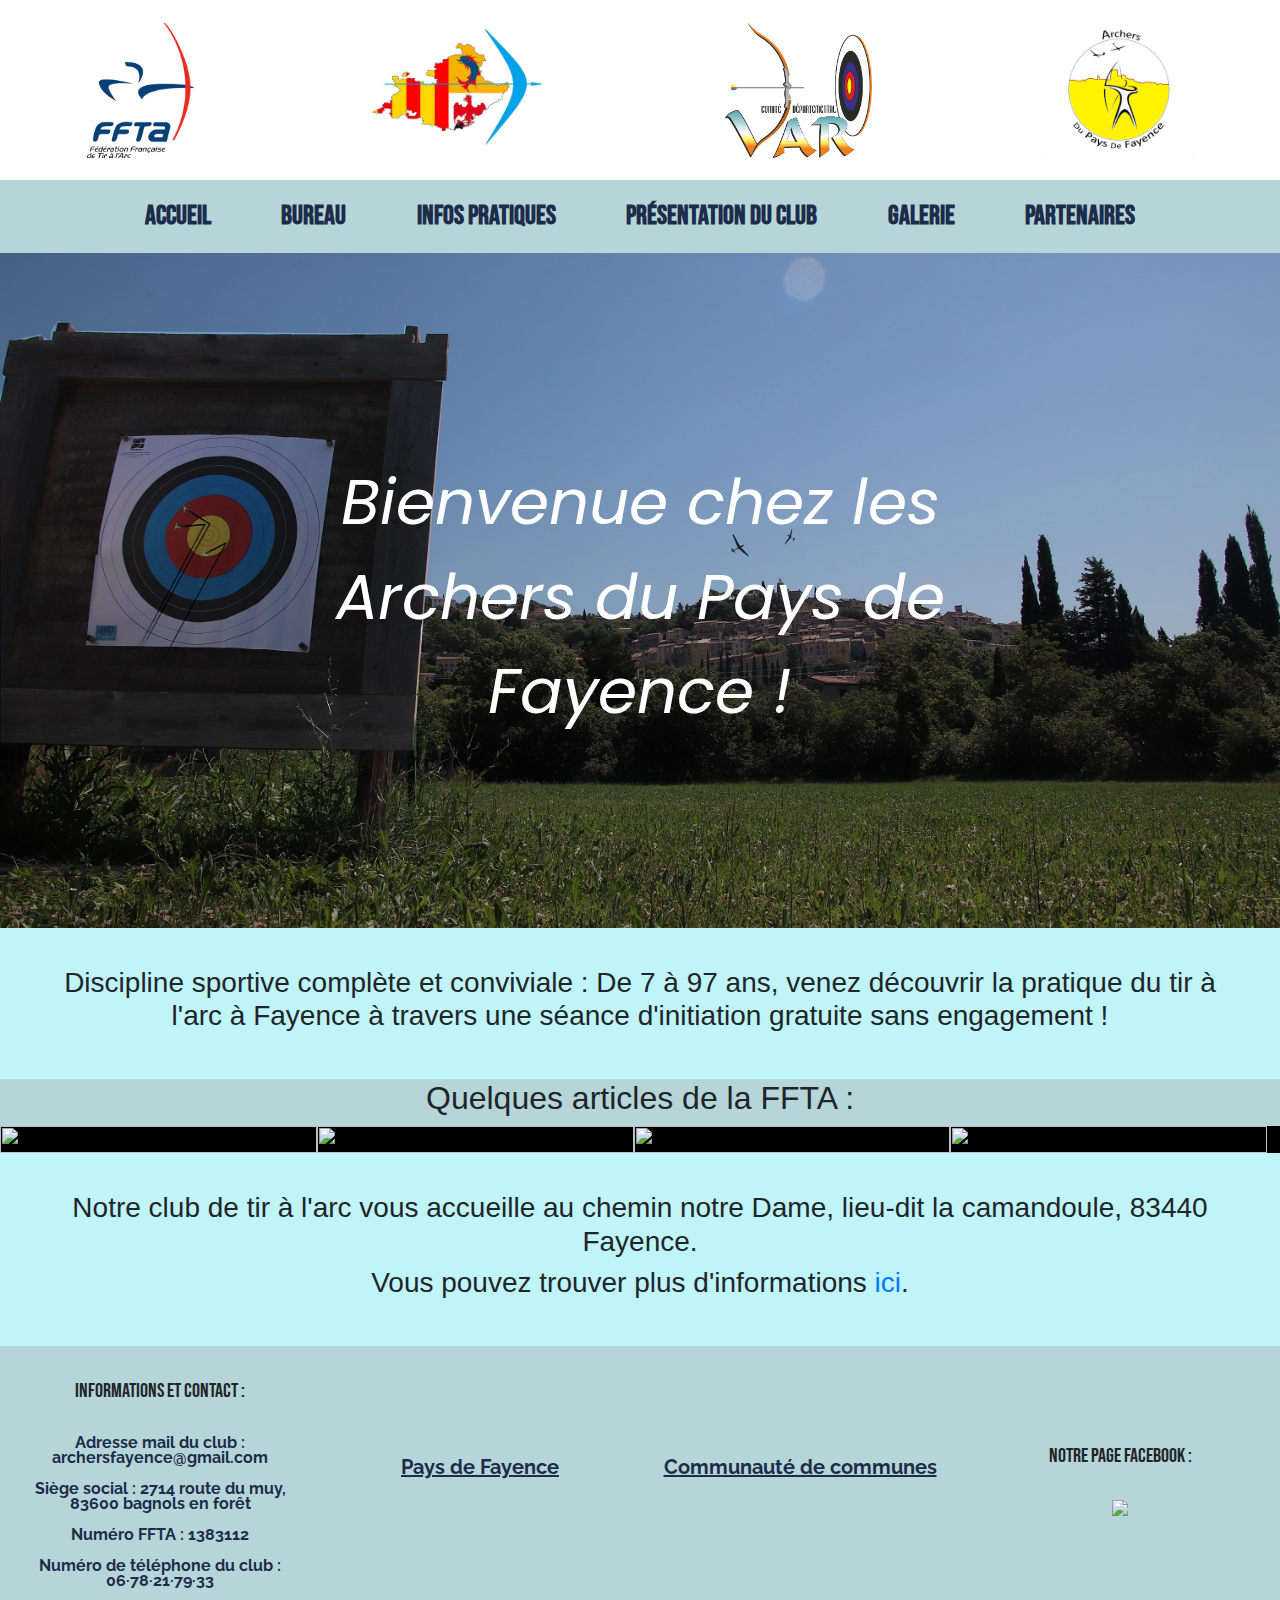
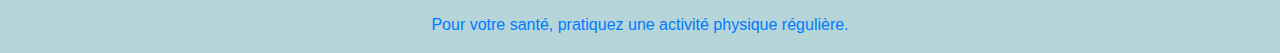
==== index.html @ d1195fb8 "firstcommit" ====
<!DOCTYPE html>
<html>
<head>
	<title>Archers du Pays de Fayence</title>

	<link href="https://cdn.jsdelivr.net/npm/bootstrap@5.0.1/dist/css/bootstrap.min.css" rel="stylesheet" integrity="sha384-+0n0xVW2eSR5OomGNYDnhzAbDsOXxcvSN1TPprVMTNDbiYZCxYbOOl7+AMvyTG2x" crossorigin="anonymous">
	<script src="https://cdn.jsdelivr.net/npm/bootstrap@5.0.1/dist/js/bootstrap.bundle.min.js" integrity="sha384-gtEjrD/SeCtmISkJkNUaaKMoLD0//ElJ19smozuHV6z3Iehds+3Ulb9Bn9Plx0x4" crossorigin="anonymous"></script>
	<meta name="viewport" content="width=device-width, initial-scale=1">
  	<link rel="stylesheet" href="https://maxcdn.bootstrapcdn.com/bootstrap/4.5.2/css/bootstrap.min.css">
  	<script src="https://ajax.googleapis.com/ajax/libs/jquery/3.5.1/jquery.min.js"></script>
  	<script src="https://cdnjs.cloudflare.com/ajax/libs/popper.js/1.16.0/umd/popper.min.js"></script>
  	<script src="https://maxcdn.bootstrapcdn.com/bootstrap/4.5.2/js/bootstrap.min.js"></script>
  	<link rel="preconnect" href="https://fonts.gstatic.com">
	<link href="https://fonts.googleapis.com/css2?family=Bebas+Neue&family=PT+Sans+Narrow&family=Raleway:wght@300;400&display=swap" rel="stylesheet">
	<link rel="preconnect" href="https://fonts.gstatic.com">
<link href="https://fonts.googleapis.com/css2?family=Poppins:wght@300&display=swap" rel="stylesheet">
	<link rel="preconnect" href="https://fonts.gstatic.com">
	<link href="https://fonts.googleapis.com/css2?family=Staatliches&display=swap" rel="stylesheet">




	<link rel="stylesheet" type="text/css" href="style.css">
</head>
<body>
	<div id="revert">
		<div class="logos_link">
			<a href="https://www.ffta.fr" class="logos"> <img src="pics/ffta.png"></a>	
			<a href="https://www.tirarcpaca.fr" class="logos"> <img src="pics/liguepaca.jpg"></a>	
			<a href="https://www.cdarc83.com" class="logos"> <img src="pics/cdarc.png"></a>	
			<a href="https://fr-fr.facebook.com/ArchersPaysDeFayence/" class="logos"> <img src="pics/arcfayence.png"></a>	
		</div>
		<!-- Début de la nav bar -->
		<div class="page_body">
			<nav class="navbar navbar-expand-md bg-dark navbar-dark">
				
				<button class="navbar-toggler" type="button" data-toggle="collapse" data-target="#collapsibleNavbar">
					<span class="navbar-toggler-icon"></span>
				</button>
				<div class="collapse navbar-collapse" id="collapsibleNavbar">
					<ul class="navbar-nav">

						<li class="nav-item">
							<a class="nav-link" href="#">ACCUEIL</a>
						</li>

						<li class="nav-item">
							<a class="nav-link" href="bureau.html">BUREAU</a>
						</li>

						<li class="nav-item">
							<a class="nav-link" href="info.html">INFOS PRATIQUES</a>
						</li>

						<li class="nav-item">
							<a class="nav-link" href="#">PRÉSENTATION DU CLUB</a>
						</li>   

						<li class="nav-item">
							<a class="nav-link" href="galerie.html">GALERIE</a>
						</li>

						<li class="nav-item">
							<a class="nav-link" href="partenaires.html">PARTENAIRES</a>
						</li>

						

					</ul>
				</div>  
			</nav>
			<!-- Fin de la nav bar -->
			<div class="home_container">
				<img src="pics/backgroundmaybe.JPG">
				<div class="home_container_text">Bienvenue chez les <span>Archers</span> du Pays de Fayence !</div>
			</div>


			<div class="intro">
				<h1>Discipline sportive complète et conviviale : De 7 à 97 ans, venez découvrir la pratique du tir à l'arc à Fayence à travers une séance d'initiation gratuite sans engagement !</h1>
			</div>
				<h2 class="article_title">Quelques articles de la FFTA : </h2>
			<div class="articles">

				<a href="https://www.ffta.fr/pratiquer/les-distinctions/les-fleches-de-progression"><img src="https://www.ffta.fr/sites/ffta/files/styles/image-content/public/field/image/3k8a6010.jpg?itok=HJPzAX7n"></a>

				<a href="https://www.ffta.fr/pratiquer/decouvrir-et-pratiquer/tir-larc-au-feminin"><img src="https://www.ffta.fr/sites/ffta/files/styles/image-content/public/field/image/bat_badge_et_sticker.png?itok=eE-DJxB4"></a>

				<a href="https://www.ffta.fr/pratiquer/decouvrir-et-pratiquer/6-bonnes-raisons-de-faire-du-tir-larc"><img src="https://www.ffta.fr/sites/ffta/files/styles/image-content/public/field/image/img_9597_0.jpg?itok=ko8ewh36"></a>

				<a href="https://www.ffta.fr/vie-sportive/sante-et-tir-larc-en-competition/lutte-contre-le-dopage"><img src="https://www.ffta.fr/sites/ffta/files/styles/image-texte-vertical/public/field/image/no_doping.jpg?itok=JX-CwIf_"></a>
			</div>

			<div class="les_infos">
				<h3>Notre club de tir à l'arc vous accueille au chemin notre Dame, lieu-dit la camandoule, 83440 Fayence.</h3>
				<h3>Vous pouvez trouver plus d'informations <a href="info.html">ici</a>.</h3>
			</div>

			

			<!-- Footer -->
			<div class="footer">
				<div class="footer_container">
					<br>
					<h3>Informations et contact :</h3>
					<br>
					<p>Adresse mail du club : archersfayence@gmail.com</p>
					<p>Siège social : 2714 route du muy, 83600 bagnols en forêt</p>
					<p>Numéro FFTA : 1383112 </p>
					<p>Numéro de téléphone du club : 06·78·21·79·33</p>
				</div>
				<div class="footer_container">
					
					<h3><a href="https://www.paysdefayence.com"><p style="text-decoration: underline;">Pays de Fayence</p></a> </h3>
					
					
				</div>
				<div class="footer_container">
					
					<h3><a href="https://www.cc-paysdefayence.fr"><p style="text-decoration: underline;">Communauté de communes</p></a></h3>
					
					
					
				</div>
				<div class="footer_container">
					<br>
					<h3>Notre page Facebook :</h3>
					<br>
					<a href="https://fr-fr.facebook.com/ArchersPaysDeFayence/" > <img src="https://cdn.pixabay.com/photo/2015/05/17/10/51/facebook-770688_960_720.png" style="max-width: 50px;"></i></a>
					<br>
				</div>
			</div>
			<div class="footer">
				<p style="align-self: center;"> <a href="https://www.mangerbouger.fr">Pour votre santé, pratiquez une activité physique régulière.</a></p>
			</div>
		</div>
	</div>
</body>
</html>
---- style.css ----
/*Color codes :
#1E2C4B - dark blue
#7ACAB5 - light blue */


/* HEADER */
body {
	background-color: #B5D5D8;
}
#revert {
	display: flex;
	flex-direction: column;

}
.logos_link {
	display: flex;
	flex-direction: row;
	align-items: center;
	justify-content: space-around;
	height: 20vh;
	background-color: white!important;
}

.logos img{

	height: 15vh;
}
.navbar a {
	font-family: 'Bebas Neue', cursive!important;
	/* font-family: 'Staatliches', cursive;!important*/
	font-weight: bold;
	font-size:3vh;
	color:#1E2C4B!important;
}

.navbar a:hover {
	color:white!important;
}
.bg-dark{
background-color: #B5D5D8!important;
}
.collapse {
	justify-content: center;
}


.navbar-nav{
	display:flex;
	justify-content: space-around;
	align-items: center;
	width: 85%;
	
}


/* Body */



.home_container {
	position: relative;
  	text-align: center;
  	color: white;
  	background-color: black;
}
.home_container img {
	width: 100%;
	height: 75vh;
	object-fit: cover;
	object-position: 50% 50%;
  	opacity: 85%;
  	/*-webkit-mask-image: -webkit-gradient(linear, left top, left bottom, 
    from(rgba(0,0,0,0)), to(rgba(189,214,208,1)));  Gradient home */
}
.home_container_text {
	position: absolute;
 	top: 30%;
  	left: 50%;
  	transform: translate(-50%, 0%);
  	font-family: 'Poppins', sans-serif;
  	/*font-family: 'Staatliches', cursive; */
  	font-size: 7vh;
  	font-style: italic;
  	}

.home_container_text span {
	
}

.intro {
	padding:3vw;
	text-align: center;
	background-color: #BFF4F9;
}

.intro h1 {
	font-size: 28px;
}
.articles {
	width: 100vw;
	max-width: 100%;
	display: flex;
	flex-direction: row;
	background-color: black;
}
.article_title {
	text-align: center;

}
.articles img{
	
	width: 24.75vw;
	height: 100%;
	object-fit: fill;
}

.articles img:hover {
	
	opacity: 80%;
}

.les_infos {
	padding:3vw;
	text-align: center;
	background-color: #BFF4F9;
}
.info_container {
	background-color: grey;
	height: 100%;
	width: 100%;
}
.line {
	border-top :6px solid white;
}


/* FOOTER */
.footer {
	background-color: #B5D5D8;
	display: flex;
	justify-content: space-around;
	flex-direction: row;
}

.footer_container h3 {
	font-family:  'Bebas Neue', cursive;
	font-size: 125%;
	text-align: center;
}

.footer_container p {
	font-family: 'Raleway', sans-serif;
	text-align: center;
	font-weight: bold;
	color: #1E2C4B;
	font-size: 100%;
	line-height: 15px;
	
}

#footer_link:hover{
	text-decoration: none;
	color: white;
}

#footer_link a:hover{
	text-decoration: none;

}

.footer_container {
	display: flex;
	flex-direction: column;
	justify-content: center;
	width: 25vw;
	margin: 1vh;
	
}

.footer_container a{
	display: flex;
	justify-content: center;
}

.footer2 {
	display: 	flex;
	flex-direction: 	column;	
}



















/* Responsive !*/
@media screen and (max-width: 1080px){
	.logos_link {
	flex-direction: column;
	height: 100vh;
}
	#revert {
		flex-direction: column-reverse;
	}
	.navbar-nav {
		width: 100%;
	}
	.home_container img{
		height: 90vh;
		width: 100%;
		width: relative;
		object-fit: cover;
		object-position: 20% 50%;
	}

	.home_container_text {
		font-size:3vh;
	}
	.articles {
		flex-direction: column;
	}

	.articles img{
		width: 99vw;
	}

	.footer {
		flex-direction: column;
	}
	.footer_container {
		width: 95vw;
	}
	}
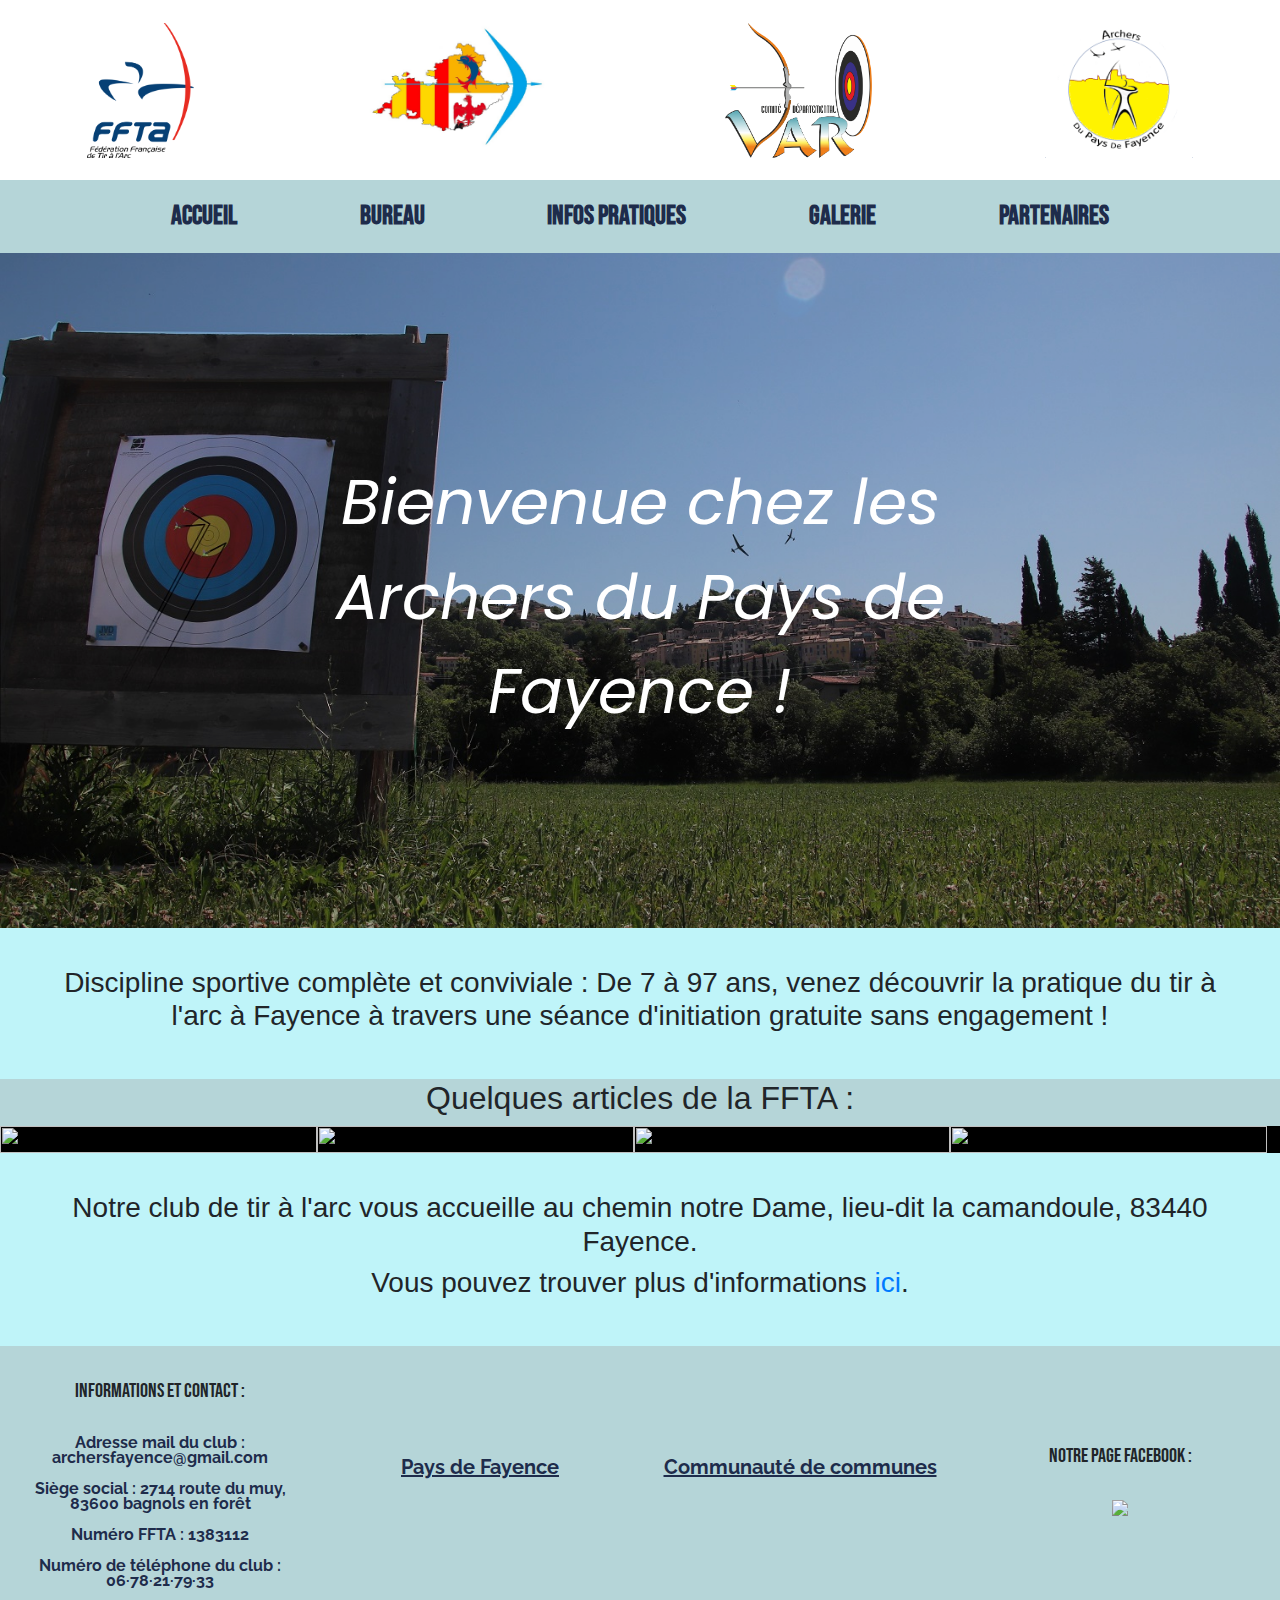
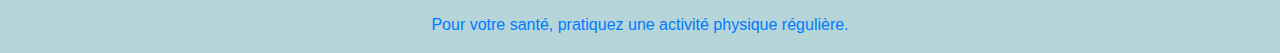
==== commit 86ee3574: "scndcommit" ====
--- a/index.html
+++ b/index.html
@@ -50,11 +50,11 @@
 
 						<li class="nav-item">
 							<a class="nav-link" href="info.html">INFOS PRATIQUES</a>
-						</li>
+						</li> 
 
-						<li class="nav-item">
+						<!--<li class="nav-item">
 							<a class="nav-link" href="#">PRÉSENTATION DU CLUB</a>
-						</li>   
+						</li>  --> 
 
 						<li class="nav-item">
 							<a class="nav-link" href="galerie.html">GALERIE</a>
@@ -131,7 +131,7 @@
 				</div>
 			</div>
 			<div class="footer">
-				<p style="align-self: center;"> <a href="https://www.mangerbouger.fr">Pour votre santé, pratiquez une activité physique régulière.</a></p>
+				<p style="align-self: center; text-align: center;"> <a href="https://www.mangerbouger.fr">Pour votre santé, pratiquez une activité physique régulière.</a></p>
 			</div>
 		</div>
 	</div>
--- a/style.css
+++ b/style.css
@@ -83,9 +83,7 @@
   	font-style: italic;
   	}
 
-.home_container_text span {
-	
-}
+
 
 .intro {
 	padding:3vw;
@@ -226,15 +224,23 @@
 	}
 
 	.home_container_text {
-		font-size:3vh;
+		font-size:4vh;
 	}
 	.articles {
 		flex-direction: column;
 	}
 
 	.articles img{
-		width: 99vw;
-	}
+		width: 98vw;
+	}
+
+	.intro h1 {
+	font-size: 20px;
+}
+
+	.les_infos h3{
+	font-size: 20px;
+}
 
 	.footer {
 		flex-direction: column;
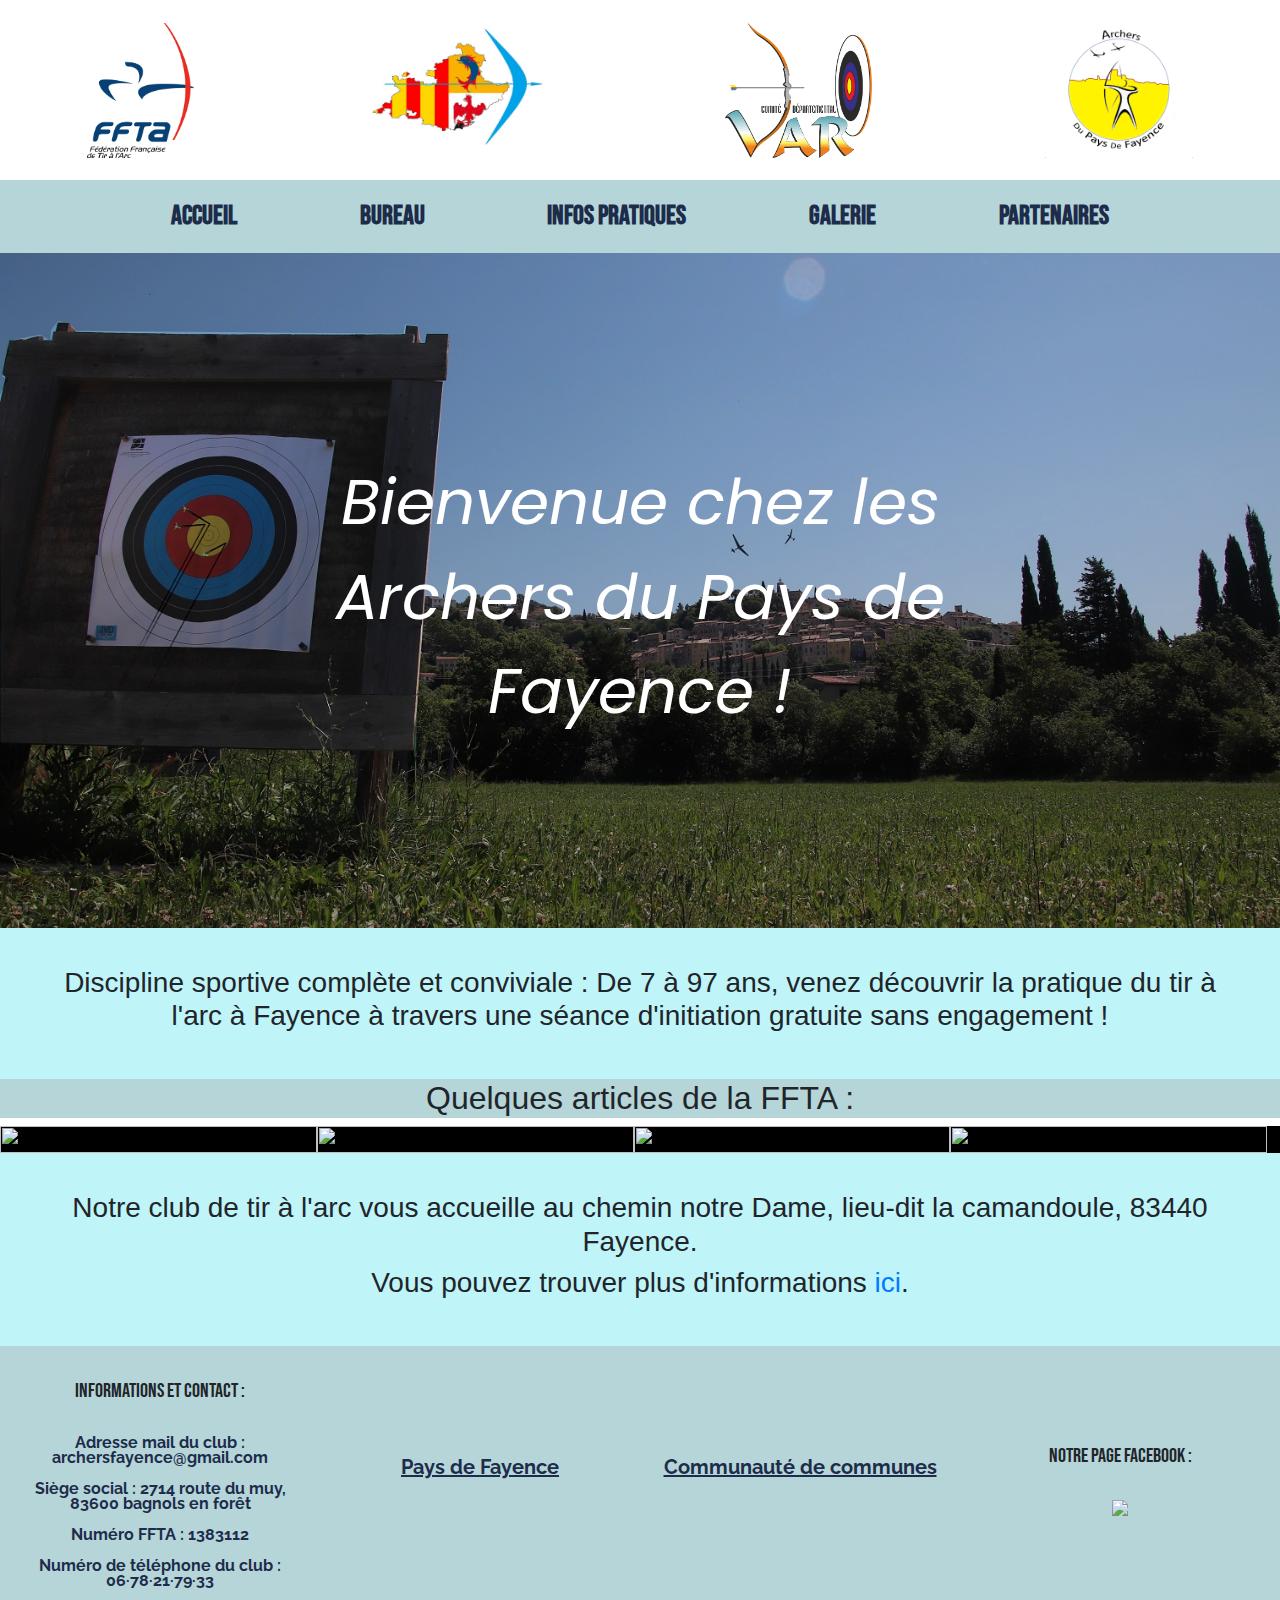
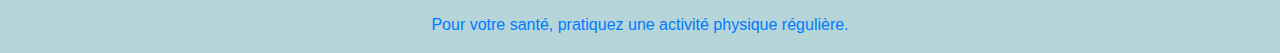
==== commit 18034af7: "updatedheader" ====
--- a/index.html
+++ b/index.html
@@ -41,7 +41,7 @@
 					<ul class="navbar-nav">
 
 						<li class="nav-item">
-							<a class="nav-link" href="#">ACCUEIL</a>
+							<a class="nav-link" href="index.html">ACCUEIL</a>
 						</li>
 
 						<li class="nav-item">
@@ -79,7 +79,7 @@
 			<div class="intro">
 				<h1>Discipline sportive complète et conviviale : De 7 à 97 ans, venez découvrir la pratique du tir à l'arc à Fayence à travers une séance d'initiation gratuite sans engagement !</h1>
 			</div>
-				<h2 class="article_title">Quelques articles de la FFTA : </h2>
+				<h2 class="article_title">Quelques articles de la FFTA :</h2>
 			<div class="articles">
 
 				<a href="https://www.ffta.fr/pratiquer/les-distinctions/les-fleches-de-progression"><img src="https://www.ffta.fr/sites/ffta/files/styles/image-content/public/field/image/3k8a6010.jpg?itok=HJPzAX7n"></a>
--- a/style.css
+++ b/style.css
@@ -5,7 +5,7 @@
 
 /* HEADER */
 body {
-	background-color: #B5D5D8;
+
 }
 #revert {
 	display: flex;
@@ -103,7 +103,7 @@
 }
 .article_title {
 	text-align: center;
-
+	background-color: #B5D5D8;
 }
 .articles img{
 	
